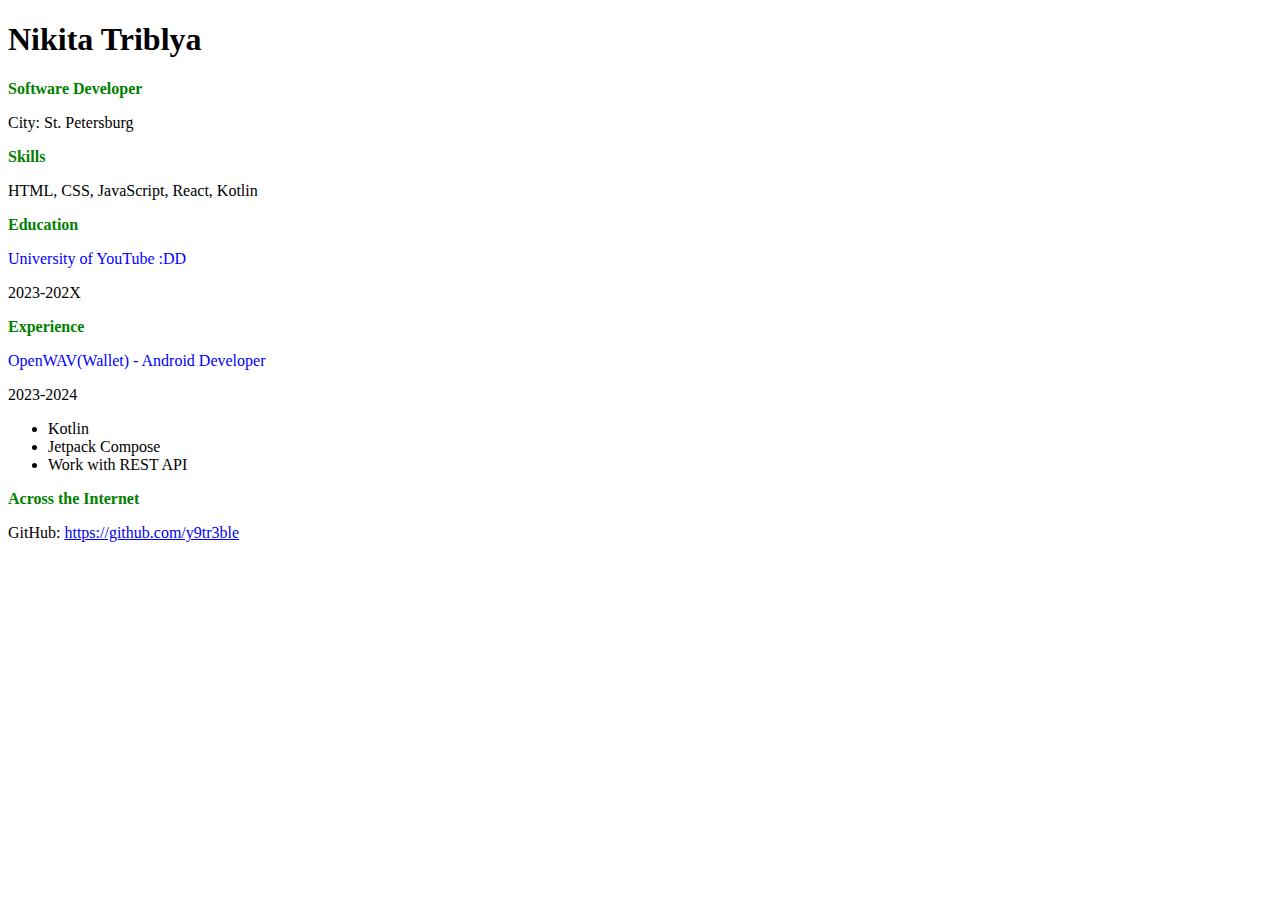
==== projects/01-single-page-cv/index.html @ 5c1b7923 "update" ====
<!DOCTYPE html>
<html lang="en">
<head>
   <meta charset="UTF-8">
   <meta name="viewport" content="width=device-width, initial-scale=1.0">
   <link rel="shortcut icon" href="favicon.svg" type="image/x-icon">
   <title>Single-Page CV</title>
   <meta property="og:title" content="Nikita Triblya - Software Developer CV">
   <meta property="og:description" content="Software Developer CV with experience in HTML, CSS, JavaScript, React, and Kotlin.">
   <meta property="og:type" content="website">
</head>
<body>
   <h1>Nikita Triblya</h1>
   <section>
   <strong style="color: green;">Software Developer</strong>
   <p>City: St. Petersburg</p>
   </section>
   <section>
      <strong style="color: green;">Skills</strong>
         <p>HTML, CSS, JavaScript, React, Kotlin</p>
   </section>
   <section>
      <strong style="color: green;">Education</strong>
         <p style="color: blue;">University of YouTube :DD</p>
         <p>2023-202X</p>
   </section>
   <section>
      <strong style="color: green;">Experience</strong>
         <p style="color: blue;">OpenWAV(Wallet) - Android Developer</p>
         <p>2023-2024</p>
         <ul>
            <li>Kotlin</li>
            <li>Jetpack Compose</li>
            <li>Work with REST API</li>
         </ul>
   </section>
   <section>
      <strong style="color: green;">Across the Internet</strong>
      <p>GitHub: <a href="https://github.com/y9tr3ble">https://github.com/y9tr3ble</a></p>
   </section>
</body>
</html>
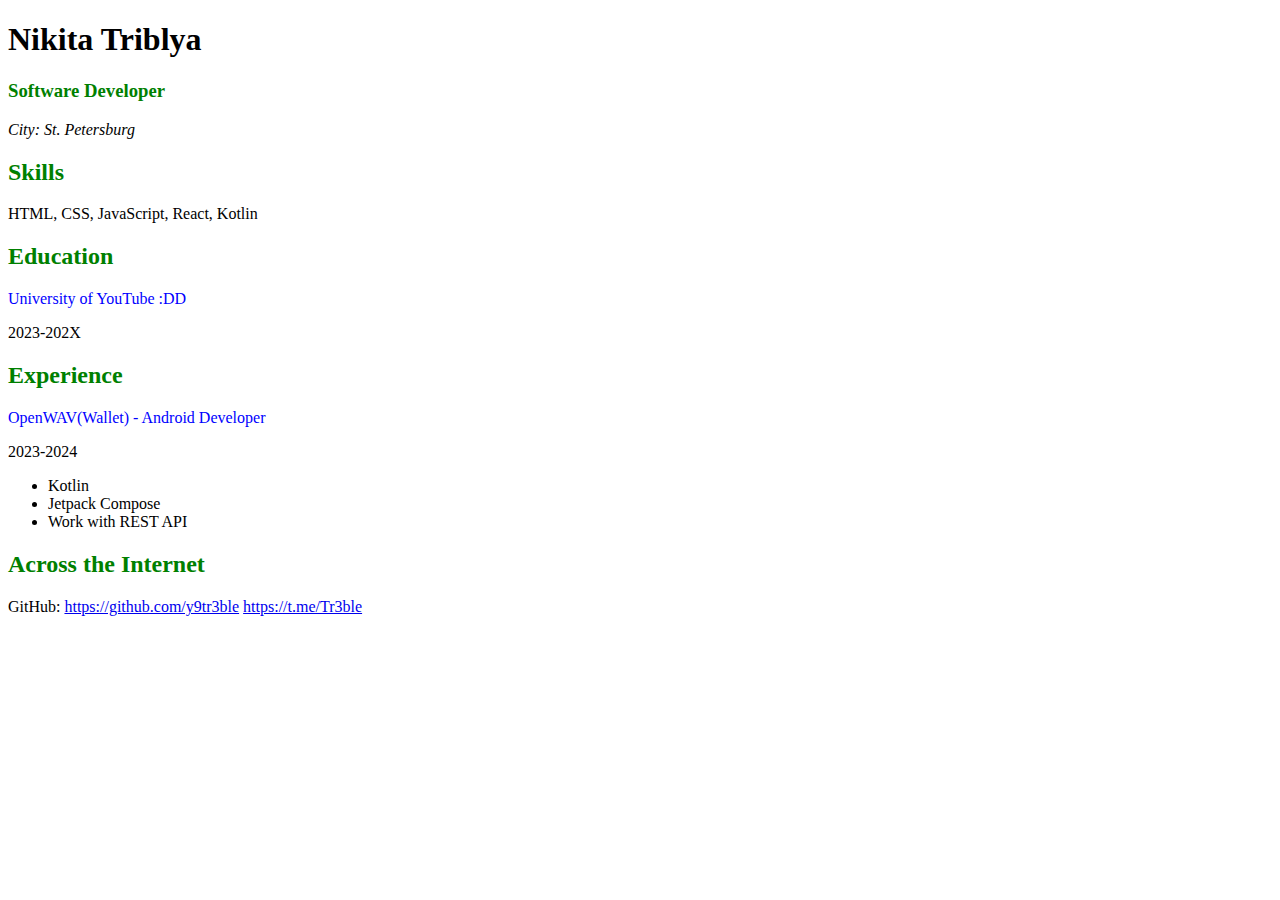
==== commit e4ee4779: "change strong to h2, and made html file prettier, added telegram link" ====
--- a/projects/01-single-page-cv/index.html
+++ b/projects/01-single-page-cv/index.html
@@ -1,42 +1,60 @@
 <!DOCTYPE html>
 <html lang="en">
-<head>
-   <meta charset="UTF-8">
-   <meta name="viewport" content="width=device-width, initial-scale=1.0">
-   <link rel="shortcut icon" href="favicon.svg" type="image/x-icon">
-   <title>Single-Page CV</title>
-   <meta property="og:title" content="Nikita Triblya - Software Developer CV">
-   <meta property="og:description" content="Software Developer CV with experience in HTML, CSS, JavaScript, React, and Kotlin.">
-   <meta property="og:type" content="website">
-</head>
-<body>
-   <h1>Nikita Triblya</h1>
-   <section>
-   <strong style="color: green;">Software Developer</strong>
-   <p>City: St. Petersburg</p>
-   </section>
-   <section>
-      <strong style="color: green;">Skills</strong>
-         <p>HTML, CSS, JavaScript, React, Kotlin</p>
-   </section>
-   <section>
-      <strong style="color: green;">Education</strong>
-         <p style="color: blue;">University of YouTube :DD</p>
-         <p>2023-202X</p>
-   </section>
-   <section>
-      <strong style="color: green;">Experience</strong>
-         <p style="color: blue;">OpenWAV(Wallet) - Android Developer</p>
-         <p>2023-2024</p>
-         <ul>
-            <li>Kotlin</li>
-            <li>Jetpack Compose</li>
-            <li>Work with REST API</li>
-         </ul>
-   </section>
-   <section>
-      <strong style="color: green;">Across the Internet</strong>
-      <p>GitHub: <a href="https://github.com/y9tr3ble">https://github.com/y9tr3ble</a></p>
-   </section>
-</body>
-</html>+	<head>
+		<meta charset="UTF-8" />
+		<meta name="viewport" content="width=device-width, initial-scale=1.0" />
+		<link rel="shortcut icon" href="favicon.svg" type="image/x-icon" />
+		<meta name="description" content="Single Page CV of Tr3ble" />
+		<meta name="keywords" content="Software Developer" />
+		<meta name="author" content="Nikita Triblya" />
+		<title>Single-Page CV</title>
+		<meta
+			property="og:title"
+			content="Nikita Triblya - Software Developer CV"
+		/>
+		<meta
+			property="og:description"
+			content="Software Developer CV with experience in HTML, CSS, JavaScript, React, and Kotlin."
+		/>
+		<meta property="og:type" content="website" />
+	</head>
+	<body>
+		<header>
+			<h1>Nikita Triblya</h1>
+			<section>
+				<h3 style="color: green">Software Developer</h3>
+				<address>City: St. Petersburg</address>
+			</section>
+		</header>
+
+		<section>
+			<h2 style="color: green">Skills</h2>
+			<p>HTML, CSS, JavaScript, React, Kotlin</p>
+		</section>
+
+		<section>
+			<h2 style="color: green">Education</h2>
+			<p style="color: blue">University of YouTube :DD</p>
+			<p>2023-202X</p>
+		</section>
+
+		<section>
+			<h2 style="color: green">Experience</h2>
+			<p style="color: blue">OpenWAV(Wallet) - Android Developer</p>
+			<p>2023-2024</p>
+			<ul>
+				<li>Kotlin</li>
+				<li>Jetpack Compose</li>
+				<li>Work with REST API</li>
+			</ul>
+		</section>
+		<section>
+			<h2 style="color: green">Across the Internet</h2>
+			<p>
+				GitHub:
+				<a href="https://github.com/y9tr3ble">https://github.com/y9tr3ble</a>
+            <a href="https://t.me/Tr3ble">https://t.me/Tr3ble</a>
+			</p>
+		</section>
+	</body>
+</html>
